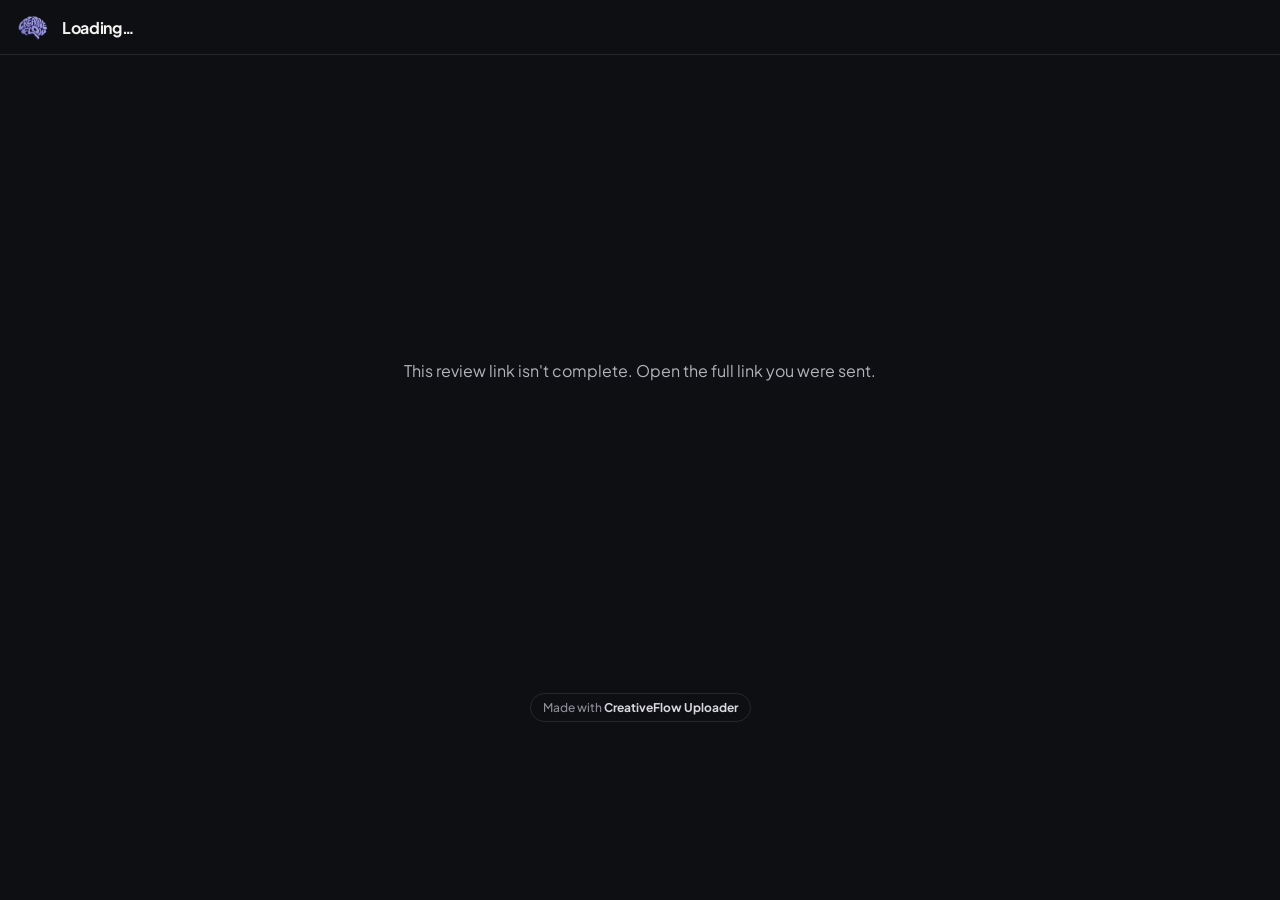
==== review/index.html @ 867dff41 "CreativeFlow Uploader: landing page, editor app and client review page Co-Authored-By: Claude Opus 5" ====
<!DOCTYPE html>
<html lang="en">
<head>
<meta charset="UTF-8">
<meta name="viewport" content="width=device-width, initial-scale=1.0">
<title>Review | CreativeFlow Uploader</title>
<meta name="robots" content="noindex, nofollow">
<meta name="referrer" content="no-referrer">
<meta name="theme-color" content="#0e0f13">
<link rel="icon" type="image/png" href="/favicon.png">
<link rel="preconnect" href="https://fonts.googleapis.com">
<link rel="preconnect" href="https://fonts.gstatic.com" crossorigin>
<link href="https://fonts.googleapis.com/css2?family=Plus+Jakarta+Sans:wght@400;500;600;700;800&display=swap" rel="stylesheet">
<style>
  :root{
    --ink: #0e0f13; --ink-2: #17181f; --ink-3: #1f2029;
    --text: #f3f2ee; --text-dim: #b4b3bb; --muted: #8e8d96;
    --line: rgba(255,255,255,0.10); --line-strong: rgba(255,255,255,0.18);
    --accent: #5c2fe0; --accent-hover: #4c22c9; --accent-ink: #c9c0ff; --mark: #8b6cff;
    --good: #57d9a3; --warn: #f2c94c;
    --font: "Plus Jakarta Sans", "Segoe UI", Helvetica, Arial, sans-serif;
  }
  *{ box-sizing: border-box; }
  html, body{ margin: 0; background: var(--ink); color: var(--text); font-family: var(--font); -webkit-font-smoothing: antialiased; overflow-x: clip; }
  [hidden]{ display: none !important; }
  a{ color: var(--accent-ink); }
  button{ font-family: inherit; }
  header.top{ position: sticky; top: 0; z-index: 20; background: var(--ink); border-bottom: 1px solid var(--line); }
  .bar{ max-width: 1280px; margin: 0 auto; padding: 12px max(18px, env(safe-area-inset-left)); display: flex; align-items: center; gap: 14px; }
  .brand{ display: flex; align-items: center; gap: 10px; text-decoration: none; color: #fff; font-weight: 700; letter-spacing: -0.03em; }
  .brand img{ width: 30px; height: 30px; }
  .crumb{ min-width: 0; flex: 1; display: flex; align-items: center; gap: 10px; }
  .crumb h1{ margin: 0; font-size: 16px; font-weight: 700; letter-spacing: -0.02em; white-space: nowrap; overflow: hidden; text-overflow: ellipsis; }
  .status{ flex: none; font-size: 12px; font-weight: 700; padding: 4px 9px; border-radius: 999px; background: rgba(255,255,255,0.08); color: var(--text-dim); }
  .status.approved{ background: rgba(87,217,163,0.16); color: var(--good); }
  .status.changes{ background: rgba(242,201,76,0.16); color: var(--warn); }
  .who{ font-size: 13px; color: var(--text-dim); white-space: nowrap; }
  .who button{ background: none; border: 0; color: var(--accent-ink); cursor: pointer; font-size: 13px; padding: 0; }
  main{ max-width: 1280px; margin: 0 auto; padding: 20px max(18px, env(safe-area-inset-left)) 40px; display: grid; grid-template-columns: minmax(0, 1fr) 380px; gap: 20px; align-items: start; }
  .versions{ display: flex; flex-wrap: wrap; gap: 6px; margin-bottom: 12px; }
  .versions button{ padding: 7px 12px; border-radius: 8px; border: 1px solid var(--line-strong); background: transparent; color: var(--text-dim); font-weight: 600; font-size: 13px; cursor: pointer; }
  .versions button[aria-pressed="true"]{ background: var(--accent); border-color: var(--accent); color: #fff; }
  .player{ position: relative; background: #000; border-radius: 12px; overflow: hidden; border: 1px solid var(--line-strong); aspect-ratio: 16 / 9; }
  .player video{ width: 100%; height: 100%; display: block; background: #000; }
  .marks{ position: relative; height: 22px; margin: 10px 2px 0; }
  .marks .track{ position: absolute; left: 0; right: 0; top: 10px; height: 2px; background: var(--line-strong); border-radius: 2px; }
  .marks button{ position: absolute; top: 3px; width: 16px; height: 16px; margin-left: -8px; border-radius: 50%; border: 2px solid var(--ink); background: var(--mark); cursor: pointer; padding: 0; }
  .marks button.done{ background: #4a4b55; }
  .marks button:hover, .marks button:focus-visible{ transform: scale(1.25); outline: none; }
  .compose{ margin-top: 14px; background: var(--ink-2); border: 1px solid var(--line); border-radius: 12px; padding: 12px; }
  .compose-head{ display: flex; align-items: center; gap: 8px; font-size: 13px; color: var(--text-dim); margin-bottom: 8px; }
  .tc{ font-variant-numeric: tabular-nums; font-weight: 700; color: var(--accent-ink); background: rgba(92,47,224,0.22); padding: 2px 8px; border-radius: 6px; border: 0; font-size: 12.5px; cursor: pointer; }
  textarea{ width: 100%; min-height: 76px; resize: vertical; font: inherit; font-size: 15px; color: var(--text); background: var(--ink); border: 1px solid var(--line-strong); border-radius: 8px; padding: 10px 12px; }
  textarea:focus, input:focus{ outline: none; border-color: var(--accent-ink); box-shadow: 0 0 0 3px rgba(92,47,224,0.35); }
  .row{ display: flex; flex-wrap: wrap; gap: 8px; align-items: center; margin-top: 8px; }
  .btn{ font-weight: 600; font-size: 14px; padding: 10px 16px; border-radius: 8px; border: 1px solid transparent; cursor: pointer; background: var(--accent); color: #fff; }
  .btn:hover{ background: var(--accent-hover); }
  .btn[disabled]{ opacity: 0.6; cursor: default; }
  .btn.ghost{ background: transparent; border-color: rgba(255,255,255,0.28); color: #fff; }
  .btn.ghost:hover{ background: rgba(255,255,255,0.06); }
  .btn.good{ background: #1f7a50; } .btn.good:hover{ background: #186641; }
  .hint{ font-size: 12.5px; color: var(--muted); }
  aside{ position: sticky; top: 76px; max-height: calc(100vh - 96px); display: flex; flex-direction: column; background: var(--ink-2); border: 1px solid var(--line); border-radius: 12px; overflow: hidden; }
  aside h2{ margin: 0; padding: 14px 16px; font-size: 15px; font-weight: 700; border-bottom: 1px solid var(--line); display: flex; justify-content: space-between; }
  aside h2 span{ color: var(--muted); font-weight: 600; font-size: 13px; }
  .list{ overflow-y: auto; flex: 1; }
  .c{ padding: 12px 16px; border-bottom: 1px solid var(--line); }
  .c.active{ background: rgba(92,47,224,0.12); }
  .c-top{ display: flex; align-items: center; gap: 8px; font-size: 13px; }
  .c-name{ font-weight: 700; }
  .c-name.rich::after{ content: 'Editor'; margin-left: 6px; font-size: 10.5px; font-weight: 700; letter-spacing: 0.04em; color: var(--accent-ink); background: rgba(92,47,224,0.22); padding: 1px 6px; border-radius: 5px; }
  .c-done{ margin-left: auto; font-size: 12px; font-weight: 700; color: var(--good); }
  .c-text{ margin-top: 6px; font-size: 14.5px; line-height: 1.5; white-space: pre-wrap; overflow-wrap: anywhere; color: var(--text); }
  .c.done .c-text{ color: var(--text-dim); }
  .empty{ padding: 22px 16px; color: var(--muted); font-size: 14px; }
  .decide{ border-top: 1px solid var(--line); padding: 14px 16px; display: grid; gap: 8px; }
  .decide .row{ margin: 0; }
  .decide .btn{ flex: 1; }
  .decided{ font-size: 13.5px; color: var(--text-dim); }
  .center{ min-height: 70vh; display: grid; place-items: center; text-align: center; padding: 24px; }
  .card{ width: min(420px, 100%); background: var(--ink-2); border: 1px solid var(--line-strong); border-radius: 16px; padding: 26px 22px; text-align: left; }
  .card h2{ margin: 0 0 6px; font-size: 22px; letter-spacing: -0.03em; }
  .card p{ margin: 0 0 16px; color: var(--text-dim); font-size: 15px; line-height: 1.5; }
  .card input{ width: 100%; min-height: 48px; padding: 0 14px; font: inherit; font-size: 16px; color: var(--text); background: var(--ink); border: 1px solid var(--line-strong); border-radius: 8px; margin-bottom: 12px; }
  .card .btn{ width: 100%; }
  .wait{ color: var(--text-dim); }
  .toast{ position: fixed; left: 50%; bottom: 24px; transform: translateX(-50%); background: var(--accent); color: #fff; padding: 10px 16px; border-radius: 8px; font-weight: 600; font-size: 14px; z-index: 50; }
  .made{ display: block; width: max-content; margin: 8px auto 28px; padding: 6px 12px; border-radius: 999px; font-size: 12px; font-weight: 500; color: #8e8d96; text-decoration: none; border: 1px solid var(--line); }
  .made:hover{ color: var(--text); }
  .made strong{ font-weight: 700; color: #d8d7de; }
  @media (max-width: 900px){
    main{ grid-template-columns: 1fr; }
    aside{ position: static; max-height: none; }
    .who{ display: none; }
  }
</style>
</head>
<body>
<header class="top">
  <div class="bar">
    <a class="brand" href="/" aria-label="CreativeFlow Uploader"><img src="/favicon.png" alt="" width="30" height="30"></a>
    <div class="crumb"><h1 id="title">Loading…</h1><span class="status" id="status" hidden></span></div>
    <div class="who" id="who" hidden>Commenting as <strong id="whoName"></strong> · <button type="button" id="whoChange">change</button></div>
  </div>
</header>

<div class="center" id="msgView"><p class="wait" id="msgText">Loading the video…</p></div>

<div class="center" id="nameView" hidden>
  <form class="card" id="nameForm">
    <h2>Welcome to your review</h2>
    <p>Watch the video and click anywhere in it to leave a note at that moment. What's your name?</p>
    <input id="nameInput" maxlength="60" autocomplete="name" placeholder="Your name" aria-label="Your name" required>
    <button class="btn" type="submit">Start reviewing</button>
  </form>
</div>

<main id="app" hidden>
  <section>
    <div class="versions" id="versions" role="group" aria-label="Version"></div>
    <div class="player"><video id="video" controls playsinline preload="metadata"></video></div>
    <div class="marks" id="marks" aria-label="Notes on the timeline"><div class="track"></div></div>
    <form class="compose" id="compose">
      <div class="compose-head">Note at <button type="button" class="tc" id="atBtn" title="Jump to this moment">0:00</button><span class="hint">pauses the video while you type</span></div>
      <textarea id="noteText" maxlength="2000" placeholder="What should change here? (e.g. cut this pause, louder music, swap this shot)" aria-label="Your note"></textarea>
      <div class="row"><button class="btn" type="submit" id="postBtn">Post note</button><span class="hint" id="postMsg" role="status" aria-live="polite"></span></div>
    </form>
  </section>
  <aside>
    <h2>Notes <span id="count"></span></h2>
    <div class="list" id="list"></div>
    <div class="decide" id="decide">
      <div class="decided" id="decided"></div>
      <div class="row">
        <button class="btn good" type="button" id="approveBtn">Approve this version</button>
        <button class="btn ghost" type="button" id="changesBtn">Needs changes</button>
      </div>
    </div>
  </aside>
</main>
<a class="made" href="/" target="_blank" rel="noopener">Made with <strong>CreativeFlow Uploader</strong></a>

<script>
(function () {
  var API = 'https://creativeflow-ai.netlify.app/api/review/';
  var token = (location.hash || '').replace('#', '') || new URLSearchParams(location.search).get('t') || '';
  var $ = function (id) { return document.getElementById(id); };
  var state = { project: null, comments: [], version: 0, name: '' };
  try { state.name = localStorage.getItem('cf.reviewName') || ''; } catch (e) {}
  var video = $('video');
  var fmt = function (t) { t = Math.max(0, Math.floor(t || 0)); var h = Math.floor(t / 3600), m = Math.floor(t % 3600 / 60), s = t % 60; return (h ? h + ':' + String(m).padStart(2, '0') : m) + ':' + String(s).padStart(2, '0'); };
  function toast(t) { var el = document.createElement('div'); el.className = 'toast'; el.textContent = t; document.body.appendChild(el); setTimeout(function () { el.remove(); }, 2600); }
  function show(view) { ['msgView', 'nameView', 'app'].forEach(function (v) { $(v).hidden = v !== view; }); }
  function message(text) { $('msgText').textContent = text; show('msgView'); }

  function api(body) {
    return fetch(API + token, body ? { method: 'POST', headers: { 'Content-Type': 'application/json' }, body: JSON.stringify(body) } : { cache: 'no-store' })
      .then(function (r) { return r.json().catch(function () { return {}; }).then(function (d) { return { ok: r.ok, status: r.status, d: d }; }); });
  }

  function load(first) {
    return api().then(function (r) {
      if (!r.ok) { if (first) message(r.status === 404 ? "This review link isn't valid anymore. Ask for a new one." : "Couldn't load the review. Check your connection and reload."); return; }
      var p = r.d.project;
      var newVersion = !state.project || p.versions.length !== state.project.versions.length;
      state.project = p; state.comments = r.d.comments;
      document.title = p.title + ' | Review';
      $('title').textContent = p.title;
      var st = $('status'); st.hidden = false;
      st.className = 'status ' + p.status;
      st.textContent = { waiting: 'Waiting for video', in_review: 'In review', changes: 'Changes requested', approved: 'Approved' }[p.status] || p.status;
      if (!p.versions.length) { message('The first cut isn\'t up yet. You\'ll be able to watch and comment here as soon as it is.'); return; }
      if (!state.name) { show('nameView'); $('nameInput').focus(); return; }
      show('app');
      $('who').hidden = false; $('whoName').textContent = state.name;
      if (newVersion || !state.version) pickVersion(p.versions[p.versions.length - 1].n, first);
      else render();
    }).catch(function () { if (first) message("Couldn't reach the server. Check your connection and reload."); });
  }

  function pickVersion(n, keepTime) {
    var v = state.project.versions.find(function (x) { return x.n === n; });
    if (!v) return;
    var changed = state.version !== n;
    state.version = n;
    if (changed) { video.src = v.url; video.load(); }
    var box = $('versions'); box.innerHTML = '';
    state.project.versions.forEach(function (x) {
      var b = document.createElement('button'); b.type = 'button'; b.textContent = 'V' + x.n + (x.n === state.project.versions.length ? ' (latest)' : '');
      b.setAttribute('aria-pressed', String(x.n === n));
      b.addEventListener('click', function () { pickVersion(x.n); });
      box.appendChild(b);
    });
    render();
  }

  function render() {
    var mine = state.comments.filter(function (c) { return c.version === state.version; });
    var open = mine.filter(function (c) { return !c.done; }).length;
    $('count').textContent = mine.length ? mine.length + ' · ' + open + ' open' : '';
    var list = $('list'); list.innerHTML = '';
    if (!mine.length) list.innerHTML = '<div class="empty">No notes on this version yet. Pause anywhere and write one below the video.</div>';
    mine.forEach(function (c) {
      var el = document.createElement('div'); el.className = 'c' + (c.done ? ' done' : ''); el.dataset.t = c.t;
      var top = document.createElement('div'); top.className = 'c-top';
      var tc = document.createElement('button'); tc.type = 'button'; tc.className = 'tc'; tc.textContent = fmt(c.t);
      tc.addEventListener('click', function () { seek(c.t); });
      var nm = document.createElement('span'); nm.className = 'c-name' + (c.by !== 'client' ? ' rich' : ''); nm.textContent = c.name;
      top.append(tc, nm);
      if (c.done) { var d = document.createElement('span'); d.className = 'c-done'; d.textContent = '✓ Done'; top.appendChild(d); }
      var tx = document.createElement('div'); tx.className = 'c-text'; tx.textContent = c.text;
      el.append(top, tx); list.appendChild(el);
    });
    drawMarks();
    var latest = state.project.versions.length;
    var last = (state.project.decisions || []).filter(function (d) { return d.version === state.version; }).slice(-1)[0];
    $('decided').textContent = last ? (last.decision === 'approved' ? '✓ Approved by ' : 'Changes requested by ') + last.name + ' on ' + new Date(last.at).toLocaleDateString(undefined, { day: 'numeric', month: 'short' }) + (last.note ? ': "' + last.note + '"' : '')
      : state.version === latest ? 'Happy with this version? Let ' + (state.project.editor || 'your editor') + ' know.' : 'This is an older version. The latest is V' + latest + '.';
  }

  function drawMarks() {
    var box = $('marks'); box.querySelectorAll('button').forEach(function (b) { b.remove(); });
    var dur = video.duration;
    if (!isFinite(dur) || dur <= 0) return;
    state.comments.filter(function (c) { return c.version === state.version; }).forEach(function (c) {
      var b = document.createElement('button'); b.type = 'button'; b.className = c.done ? 'done' : '';
      b.style.left = Math.min(100, (c.t / dur) * 100) + '%';
      b.title = fmt(c.t) + ' · ' + c.name + ': ' + c.text.slice(0, 80);
      b.setAttribute('aria-label', 'Note at ' + fmt(c.t) + ' from ' + c.name);
      b.addEventListener('click', function () { seek(c.t); });
      box.appendChild(b);
    });
  }

  function seek(t) { video.currentTime = t; video.pause(); highlight(); }
  function highlight() {
    var now = video.currentTime;
    document.querySelectorAll('.c').forEach(function (el) { el.classList.toggle('active', Math.abs(Number(el.dataset.t) - now) < 1.5); });
  }

  video.addEventListener('loadedmetadata', drawMarks);
  video.addEventListener('timeupdate', function () { $('atBtn').textContent = fmt(video.currentTime); highlight(); });
  $('atBtn').addEventListener('click', function () { video.pause(); });
  $('noteText').addEventListener('focus', function () { video.pause(); });

  $('compose').addEventListener('submit', function (e) {
    e.preventDefault();
    var text = $('noteText').value.trim();
    if (!text) { $('noteText').focus(); return; }
    var btn = $('postBtn'); btn.disabled = true; $('postMsg').textContent = 'Posting…';
    api({ action: 'comment', name: state.name, version: state.version, t: video.currentTime, text: text }).then(function (r) {
      btn.disabled = false;
      if (!r.ok) { $('postMsg').textContent = r.d.error && r.d.error.code === 'daily_limit' ? 'That\'s a lot of notes for one day. Try again tomorrow.' : 'Couldn\'t post that. Try again.'; return; }
      $('noteText').value = ''; $('postMsg').textContent = '';
      state.comments.push(r.d.comment); state.comments.sort(function (a, b) { return (a.version - b.version) || (a.t - b.t); });
      render(); toast('Note added at ' + fmt(r.d.comment.t));
    }).catch(function () { btn.disabled = false; $('postMsg').textContent = 'Couldn\'t reach the server. Try again.'; });
  });

  function decide(decision) {
    var note = '';
    if (decision === 'changes') { note = prompt('Anything to add? (optional; your notes on the video are already sent)', '') ; if (note === null) return; }
    else if (!confirm('Approve V' + state.version + '? This tells ' + (state.project.editor || 'your editor') + ' the video is ready.')) return;
    api({ action: 'decide', name: state.name, version: state.version, decision: decision, note: note }).then(function (r) {
      if (!r.ok) { toast('Couldn\'t send that. Try again.'); return; }
      toast(decision === 'approved' ? 'Approved. Thank you!' : 'Sent. Changes are on the way.');
      load(false);
    }).catch(function () { toast('Couldn\'t reach the server. Try again.'); });
  }
  $('approveBtn').addEventListener('click', function () { decide('approved'); });
  $('changesBtn').addEventListener('click', function () { decide('changes'); });

  $('nameForm').addEventListener('submit', function (e) {
    e.preventDefault();
    var n = $('nameInput').value.trim();
    if (!n) return;
    state.name = n; try { localStorage.setItem('cf.reviewName', n); } catch (err) {}
    load(true);
  });
  $('whoChange').addEventListener('click', function () { $('nameInput').value = state.name; show('nameView'); $('nameInput').focus(); });

  if (!/^[0-9a-f]{32}$/.test(token)) { message("This review link isn't complete. Open the full link you were sent."); return; }
  load(true);
  // New notes and versions from the editor appear without reloading.
  setInterval(function () { if (!document.hidden && state.project) load(false); }, 20000);
})();
</script>
</body>
</html>
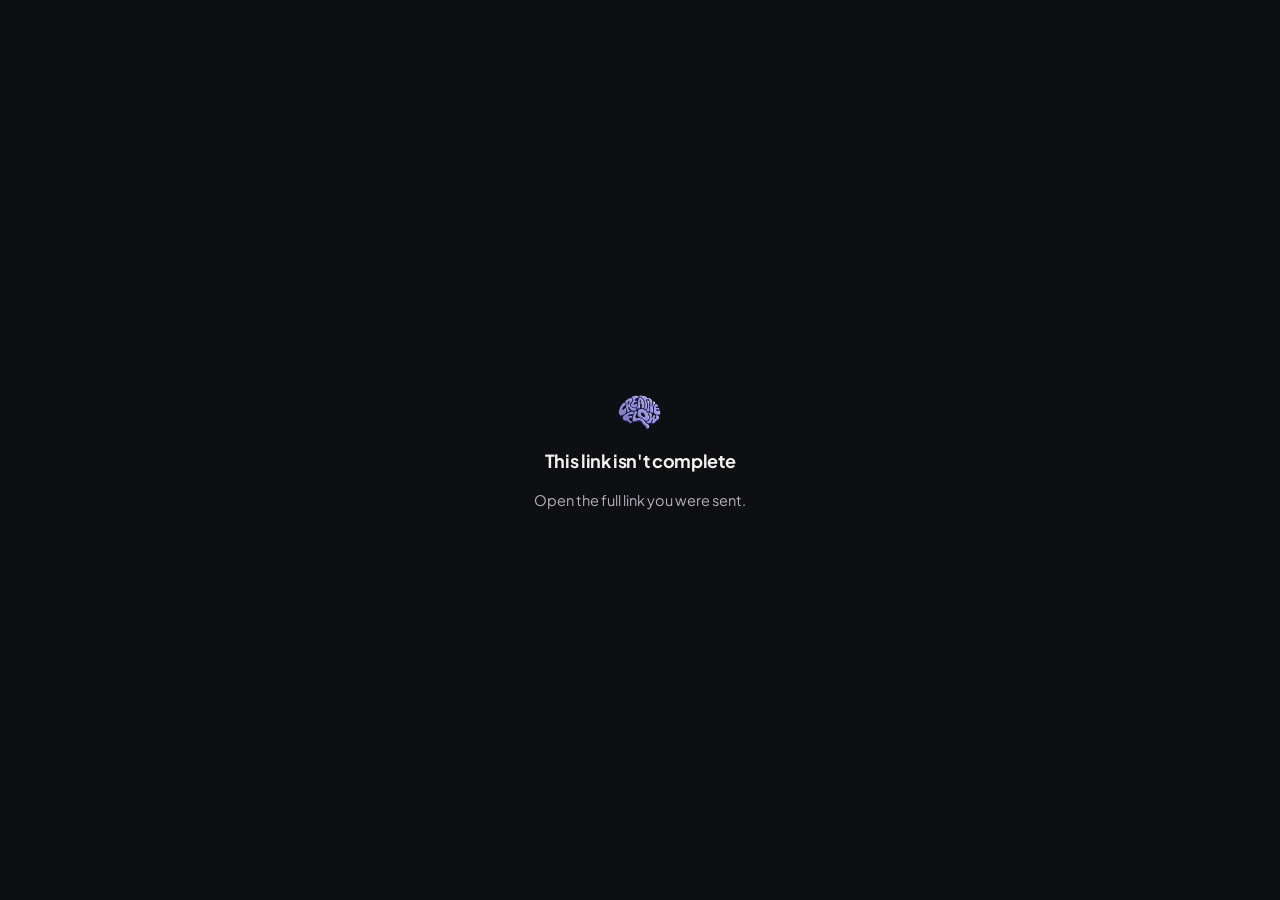
==== commit d321e628: "Redesign: Frame.io-style review app, agency-style landing page - Library with video thumbnails, side" ====
--- a/review/index.html
+++ b/review/index.html
@@ -2,287 +2,261 @@
 <html lang="en">
 <head>
 <meta charset="UTF-8">
-<meta name="viewport" content="width=device-width, initial-scale=1.0">
+<meta name="viewport" content="width=device-width, initial-scale=1.0, viewport-fit=cover">
 <title>Review | CreativeFlow Uploader</title>
 <meta name="robots" content="noindex, nofollow">
 <meta name="referrer" content="no-referrer">
 <meta name="theme-color" content="#0e0f13">
-<link rel="icon" type="image/png" href="/favicon.png">
+<link rel="icon" type="image/png" sizes="32x32" href="/favicon-32.png">
+<link rel="apple-touch-icon" href="/apple-touch-icon.png">
 <link rel="preconnect" href="https://fonts.googleapis.com">
 <link rel="preconnect" href="https://fonts.gstatic.com" crossorigin>
 <link href="https://fonts.googleapis.com/css2?family=Plus+Jakarta+Sans:wght@400;500;600;700;800&display=swap" rel="stylesheet">
+<link rel="stylesheet" href="/assets/app.css">
 <style>
-  :root{
-    --ink: #0e0f13; --ink-2: #17181f; --ink-3: #1f2029;
-    --text: #f3f2ee; --text-dim: #b4b3bb; --muted: #8e8d96;
-    --line: rgba(255,255,255,0.10); --line-strong: rgba(255,255,255,0.18);
-    --accent: #5c2fe0; --accent-hover: #4c22c9; --accent-ink: #c9c0ff; --mark: #8b6cff;
-    --good: #57d9a3; --warn: #f2c94c;
-    --font: "Plus Jakarta Sans", "Segoe UI", Helvetica, Arial, sans-serif;
-  }
-  *{ box-sizing: border-box; }
-  html, body{ margin: 0; background: var(--ink); color: var(--text); font-family: var(--font); -webkit-font-smoothing: antialiased; overflow-x: clip; }
-  [hidden]{ display: none !important; }
-  a{ color: var(--accent-ink); }
-  button{ font-family: inherit; }
-  header.top{ position: sticky; top: 0; z-index: 20; background: var(--ink); border-bottom: 1px solid var(--line); }
-  .bar{ max-width: 1280px; margin: 0 auto; padding: 12px max(18px, env(safe-area-inset-left)); display: flex; align-items: center; gap: 14px; }
-  .brand{ display: flex; align-items: center; gap: 10px; text-decoration: none; color: #fff; font-weight: 700; letter-spacing: -0.03em; }
-  .brand img{ width: 30px; height: 30px; }
-  .crumb{ min-width: 0; flex: 1; display: flex; align-items: center; gap: 10px; }
-  .crumb h1{ margin: 0; font-size: 16px; font-weight: 700; letter-spacing: -0.02em; white-space: nowrap; overflow: hidden; text-overflow: ellipsis; }
-  .status{ flex: none; font-size: 12px; font-weight: 700; padding: 4px 9px; border-radius: 999px; background: rgba(255,255,255,0.08); color: var(--text-dim); }
-  .status.approved{ background: rgba(87,217,163,0.16); color: var(--good); }
-  .status.changes{ background: rgba(242,201,76,0.16); color: var(--warn); }
-  .who{ font-size: 13px; color: var(--text-dim); white-space: nowrap; }
-  .who button{ background: none; border: 0; color: var(--accent-ink); cursor: pointer; font-size: 13px; padding: 0; }
-  main{ max-width: 1280px; margin: 0 auto; padding: 20px max(18px, env(safe-area-inset-left)) 40px; display: grid; grid-template-columns: minmax(0, 1fr) 380px; gap: 20px; align-items: start; }
-  .versions{ display: flex; flex-wrap: wrap; gap: 6px; margin-bottom: 12px; }
-  .versions button{ padding: 7px 12px; border-radius: 8px; border: 1px solid var(--line-strong); background: transparent; color: var(--text-dim); font-weight: 600; font-size: 13px; cursor: pointer; }
-  .versions button[aria-pressed="true"]{ background: var(--accent); border-color: var(--accent); color: #fff; }
-  .player{ position: relative; background: #000; border-radius: 12px; overflow: hidden; border: 1px solid var(--line-strong); aspect-ratio: 16 / 9; }
-  .player video{ width: 100%; height: 100%; display: block; background: #000; }
-  .marks{ position: relative; height: 22px; margin: 10px 2px 0; }
-  .marks .track{ position: absolute; left: 0; right: 0; top: 10px; height: 2px; background: var(--line-strong); border-radius: 2px; }
-  .marks button{ position: absolute; top: 3px; width: 16px; height: 16px; margin-left: -8px; border-radius: 50%; border: 2px solid var(--ink); background: var(--mark); cursor: pointer; padding: 0; }
-  .marks button.done{ background: #4a4b55; }
-  .marks button:hover, .marks button:focus-visible{ transform: scale(1.25); outline: none; }
-  .compose{ margin-top: 14px; background: var(--ink-2); border: 1px solid var(--line); border-radius: 12px; padding: 12px; }
-  .compose-head{ display: flex; align-items: center; gap: 8px; font-size: 13px; color: var(--text-dim); margin-bottom: 8px; }
-  .tc{ font-variant-numeric: tabular-nums; font-weight: 700; color: var(--accent-ink); background: rgba(92,47,224,0.22); padding: 2px 8px; border-radius: 6px; border: 0; font-size: 12.5px; cursor: pointer; }
-  textarea{ width: 100%; min-height: 76px; resize: vertical; font: inherit; font-size: 15px; color: var(--text); background: var(--ink); border: 1px solid var(--line-strong); border-radius: 8px; padding: 10px 12px; }
-  textarea:focus, input:focus{ outline: none; border-color: var(--accent-ink); box-shadow: 0 0 0 3px rgba(92,47,224,0.35); }
-  .row{ display: flex; flex-wrap: wrap; gap: 8px; align-items: center; margin-top: 8px; }
-  .btn{ font-weight: 600; font-size: 14px; padding: 10px 16px; border-radius: 8px; border: 1px solid transparent; cursor: pointer; background: var(--accent); color: #fff; }
-  .btn:hover{ background: var(--accent-hover); }
-  .btn[disabled]{ opacity: 0.6; cursor: default; }
-  .btn.ghost{ background: transparent; border-color: rgba(255,255,255,0.28); color: #fff; }
-  .btn.ghost:hover{ background: rgba(255,255,255,0.06); }
-  .btn.good{ background: #1f7a50; } .btn.good:hover{ background: #186641; }
-  .hint{ font-size: 12.5px; color: var(--muted); }
-  aside{ position: sticky; top: 76px; max-height: calc(100vh - 96px); display: flex; flex-direction: column; background: var(--ink-2); border: 1px solid var(--line); border-radius: 12px; overflow: hidden; }
-  aside h2{ margin: 0; padding: 14px 16px; font-size: 15px; font-weight: 700; border-bottom: 1px solid var(--line); display: flex; justify-content: space-between; }
-  aside h2 span{ color: var(--muted); font-weight: 600; font-size: 13px; }
-  .list{ overflow-y: auto; flex: 1; }
-  .c{ padding: 12px 16px; border-bottom: 1px solid var(--line); }
-  .c.active{ background: rgba(92,47,224,0.12); }
-  .c-top{ display: flex; align-items: center; gap: 8px; font-size: 13px; }
-  .c-name{ font-weight: 700; }
-  .c-name.rich::after{ content: 'Editor'; margin-left: 6px; font-size: 10.5px; font-weight: 700; letter-spacing: 0.04em; color: var(--accent-ink); background: rgba(92,47,224,0.22); padding: 1px 6px; border-radius: 5px; }
-  .c-done{ margin-left: auto; font-size: 12px; font-weight: 700; color: var(--good); }
-  .c-text{ margin-top: 6px; font-size: 14.5px; line-height: 1.5; white-space: pre-wrap; overflow-wrap: anywhere; color: var(--text); }
-  .c.done .c-text{ color: var(--text-dim); }
-  .empty{ padding: 22px 16px; color: var(--muted); font-size: 14px; }
-  .decide{ border-top: 1px solid var(--line); padding: 14px 16px; display: grid; gap: 8px; }
-  .decide .row{ margin: 0; }
-  .decide .btn{ flex: 1; }
-  .decided{ font-size: 13.5px; color: var(--text-dim); }
-  .center{ min-height: 70vh; display: grid; place-items: center; text-align: center; padding: 24px; }
-  .card{ width: min(420px, 100%); background: var(--ink-2); border: 1px solid var(--line-strong); border-radius: 16px; padding: 26px 22px; text-align: left; }
-  .card h2{ margin: 0 0 6px; font-size: 22px; letter-spacing: -0.03em; }
-  .card p{ margin: 0 0 16px; color: var(--text-dim); font-size: 15px; line-height: 1.5; }
-  .card input{ width: 100%; min-height: 48px; padding: 0 14px; font: inherit; font-size: 16px; color: var(--text); background: var(--ink); border: 1px solid var(--line-strong); border-radius: 8px; margin-bottom: 12px; }
-  .card .btn{ width: 100%; }
-  .wait{ color: var(--text-dim); }
-  .toast{ position: fixed; left: 50%; bottom: 24px; transform: translateX(-50%); background: var(--accent); color: #fff; padding: 10px 16px; border-radius: 8px; font-weight: 600; font-size: 14px; z-index: 50; }
-  .made{ display: block; width: max-content; margin: 8px auto 28px; padding: 6px 12px; border-radius: 999px; font-size: 12px; font-weight: 500; color: #8e8d96; text-decoration: none; border: 1px solid var(--line); }
-  .made:hover{ color: var(--text); }
-  .made strong{ font-weight: 700; color: #d8d7de; }
-  @media (max-width: 900px){
-    main{ grid-template-columns: 1fr; }
-    aside{ position: static; max-height: none; }
-    .who{ display: none; }
+  .brand{ flex: none; display: grid; place-items: center; width: 34px; height: 34px; }
+  .brand img{ width: 28px; height: 28px; }
+  .msg{ min-height: 100vh; min-height: 100dvh; display: grid; place-items: center; padding: 24px; text-align: center; }
+  .msg .card{ max-width: 420px; display: grid; gap: 14px; justify-items: center; color: var(--text-dim); line-height: 1.55; }
+  .msg .card img{ width: 44px; height: 44px; }
+  .msg .card strong{ color: var(--text); font-size: 18px; letter-spacing: -0.02em; }
+  .made{ display: block; text-align: center; padding: 10px; font-size: 11.5px; color: var(--muted); text-decoration: none; border-top: 1px solid var(--line); }
+  .made b{ color: var(--text-dim); }
+  .made:hover b{ color: var(--text); }
+  .decide{ display: flex; gap: 8px; }
+  @media (max-width: 600px){
+    .decide{ order: 10; width: 100%; }
+    .decide .btn{ flex: 1; }
   }
 </style>
 </head>
 <body>
-<header class="top">
-  <div class="bar">
-    <a class="brand" href="/" aria-label="CreativeFlow Uploader"><img src="/favicon.png" alt="" width="30" height="30"></a>
-    <div class="crumb"><h1 id="title">Loading…</h1><span class="status" id="status" hidden></span></div>
-    <div class="who" id="who" hidden>Commenting as <strong id="whoName"></strong> · <button type="button" id="whoChange">change</button></div>
+
+<div class="msg" id="msgView"><div class="card"><img src="/favicon.png" alt="" width="44" height="44"><strong id="msgTitle">Loading the review…</strong><span id="msgText"></span></div></div>
+
+<div class="rv" id="app" hidden>
+  <header class="rv-top">
+    <a class="brand" href="/" target="_blank" rel="noopener" aria-label="CreativeFlow Uploader"><img src="/favicon.png" alt="" width="28" height="28"></a>
+    <div class="t"><h1 id="title"></h1><div class="sub" id="sub"></div></div>
+    <select id="version" aria-label="Version"></select>
+    <span class="pill" id="status"></span>
+    <span class="grow"></span>
+    <div class="decide" id="decide">
+      <button class="btn ghost" type="button" id="changesBtn">Needs changes</button>
+      <button class="btn good" type="button" id="approveBtn"></button>
+    </div>
+  </header>
+  <div class="rv-body">
+    <div class="rv-stage">
+      <div class="rv-banner" id="banner" hidden></div>
+      <div id="player" class="cfp"></div>
+    </div>
+    <aside class="rv-side">
+      <div class="side-head"><h2>Comments</h2><span class="count" id="count">0</span><span class="grow"></span><label><input type="checkbox" id="hideDone">Hide done</label></div>
+      <div class="cm-list" id="list"></div>
+      <div class="composer">
+        <div class="box">
+          <textarea id="noteText" rows="2" maxlength="2000" placeholder="Leave a comment at this moment…" aria-label="Your comment"></textarea>
+          <div class="foot"><button type="button" class="tc at" id="at" title="Your comment is pinned to this moment"><span id="atIco"></span><span id="atTime">0:00</span></button><span class="grow"></span><button class="btn" type="button" id="post">Send</button></div>
+        </div>
+        <div class="as" id="asLine"></div>
+      </div>
+      <a class="made" href="/" target="_blank" rel="noopener">Made with <b>CreativeFlow Uploader</b></a>
+    </aside>
   </div>
-</header>
-
-<div class="center" id="msgView"><p class="wait" id="msgText">Loading the video…</p></div>
-
-<div class="center" id="nameView" hidden>
-  <form class="card" id="nameForm">
-    <h2>Welcome to your review</h2>
-    <p>Watch the video and click anywhere in it to leave a note at that moment. What's your name?</p>
+</div>
+
+<dialog id="nameDlg">
+  <form id="nameForm">
+    <h2>What's your name?</h2>
+    <p id="nameWhy">So <span class="ed">your editor</span> knows who left each comment.</p>
     <input id="nameInput" maxlength="60" autocomplete="name" placeholder="Your name" aria-label="Your name" required>
-    <button class="btn" type="submit">Start reviewing</button>
+    <div class="row"><button class="btn ghost" type="button" id="nameCancel">Cancel</button><button class="btn" type="submit">Continue</button></div>
   </form>
-</div>
-
-<main id="app" hidden>
-  <section>
-    <div class="versions" id="versions" role="group" aria-label="Version"></div>
-    <div class="player"><video id="video" controls playsinline preload="metadata"></video></div>
-    <div class="marks" id="marks" aria-label="Notes on the timeline"><div class="track"></div></div>
-    <form class="compose" id="compose">
-      <div class="compose-head">Note at <button type="button" class="tc" id="atBtn" title="Jump to this moment">0:00</button><span class="hint">pauses the video while you type</span></div>
-      <textarea id="noteText" maxlength="2000" placeholder="What should change here? (e.g. cut this pause, louder music, swap this shot)" aria-label="Your note"></textarea>
-      <div class="row"><button class="btn" type="submit" id="postBtn">Post note</button><span class="hint" id="postMsg" role="status" aria-live="polite"></span></div>
-    </form>
-  </section>
-  <aside>
-    <h2>Notes <span id="count"></span></h2>
-    <div class="list" id="list"></div>
-    <div class="decide" id="decide">
-      <div class="decided" id="decided"></div>
-      <div class="row">
-        <button class="btn good" type="button" id="approveBtn">Approve this version</button>
-        <button class="btn ghost" type="button" id="changesBtn">Needs changes</button>
-      </div>
-    </div>
-  </aside>
-</main>
-<a class="made" href="/" target="_blank" rel="noopener">Made with <strong>CreativeFlow Uploader</strong></a>
-
+</dialog>
+
+<dialog id="decideDlg">
+  <form id="decideForm">
+    <h2 id="decideTitle"></h2>
+    <p id="decideText"></p>
+    <textarea id="decideNote" rows="3" maxlength="1000" placeholder="Add a note (optional)" aria-label="Note"></textarea>
+    <div class="row"><button class="btn ghost" type="button" id="decideCancel">Cancel</button><button class="btn" type="submit" id="decideGo"></button></div>
+  </form>
+</dialog>
+
+<script src="/assets/player.js"></script>
 <script>
 (function () {
+  'use strict';
   var API = 'https://creativeflow-ai.netlify.app/api/review/';
   var token = (location.hash || '').replace('#', '') || new URLSearchParams(location.search).get('t') || '';
   var $ = function (id) { return document.getElementById(id); };
-  var state = { project: null, comments: [], version: 0, name: '' };
-  try { state.name = localStorage.getItem('cf.reviewName') || ''; } catch (e) {}
-  var video = $('video');
-  var fmt = function (t) { t = Math.max(0, Math.floor(t || 0)); var h = Math.floor(t / 3600), m = Math.floor(t % 3600 / 60), s = t % 60; return (h ? h + ':' + String(m).padStart(2, '0') : m) + ':' + String(s).padStart(2, '0'); };
-  function toast(t) { var el = document.createElement('div'); el.className = 'toast'; el.textContent = t; document.body.appendChild(el); setTimeout(function () { el.remove(); }, 2600); }
-  function show(view) { ['msgView', 'nameView', 'app'].forEach(function (v) { $(v).hidden = v !== view; }); }
-  function message(text) { $('msgText').textContent = text; show('msgView'); }
-
+  var I = CF.icons, el = CF.el, toast = CF.toast, fmt = CF.fmt;
+  var st = { project: null, comments: [], version: 0, name: '', activeId: null };
+  try { st.name = localStorage.getItem('cf.reviewName') || ''; } catch (e) {}
+  var player = null;
+  $('atIco').innerHTML = I.clock;
+  $('approveBtn').innerHTML = I.check + '<span>Approve</span>';
+
+  function editor() { return (st.project && st.project.editor) || 'your editor'; }
+  function message(title, text) { $('msgTitle').textContent = title; $('msgText').textContent = text || ''; $('msgView').hidden = false; $('app').hidden = true; }
   function api(body) {
     return fetch(API + token, body ? { method: 'POST', headers: { 'Content-Type': 'application/json' }, body: JSON.stringify(body) } : { cache: 'no-store' })
       .then(function (r) { return r.json().catch(function () { return {}; }).then(function (d) { return { ok: r.ok, status: r.status, d: d }; }); });
   }
 
+  // Asks for the viewer's name the first time they comment or decide, then carries on.
+  var afterName = null;
+  function needName(then) {
+    if (st.name) { then(); return; }
+    afterName = then;
+    document.querySelectorAll('#nameWhy .ed').forEach(function (s) { s.textContent = editor(); });
+    $('nameInput').value = ''; $('nameDlg').showModal(); setTimeout(function () { $('nameInput').focus(); }, 30);
+  }
+  $('nameForm').addEventListener('submit', function (e) {
+    e.preventDefault();
+    var n = $('nameInput').value.trim(); if (!n) return;
+    st.name = n; try { localStorage.setItem('cf.reviewName', n); } catch (err) {}
+    $('nameDlg').close(); renderAs();
+    var f = afterName; afterName = null; if (f) f();
+  });
+  $('nameCancel').addEventListener('click', function () { afterName = null; $('nameDlg').close(); });
+  function renderAs() {
+    var box = $('asLine'); box.textContent = '';
+    if (!st.name) { box.textContent = 'Pause anywhere and type. Your comment is pinned to that moment.'; return; }
+    var b = el('button', '', 'change'); b.type = 'button';
+    b.addEventListener('click', function () { st.name = ''; needName(function () {}); });
+    box.append('Commenting as ' + st.name + ' · ', b);
+  }
+
   function load(first) {
     return api().then(function (r) {
-      if (!r.ok) { if (first) message(r.status === 404 ? "This review link isn't valid anymore. Ask for a new one." : "Couldn't load the review. Check your connection and reload."); return; }
+      if (!r.ok) { if (first) message(r.status === 404 ? 'This link isn\'t valid any more' : 'Couldn\'t load the review', r.status === 404 ? 'Ask your editor to send you a new one.' : 'Check your connection and reload the page.'); return; }
       var p = r.d.project;
-      var newVersion = !state.project || p.versions.length !== state.project.versions.length;
-      state.project = p; state.comments = r.d.comments;
+      var newVersion = !st.project || p.versions.length !== st.project.versions.length;
+      st.project = p; st.comments = r.d.comments;
       document.title = p.title + ' | Review';
+      if (!p.versions.length) { message(p.title, 'The first cut isn\'t up yet. You\'ll be able to watch and comment here as soon as ' + editor() + ' uploads it.'); return; }
+      if (first || $('app').hidden) { $('msgView').hidden = true; $('app').hidden = false; if (!player) setupPlayer(); }
       $('title').textContent = p.title;
-      var st = $('status'); st.hidden = false;
-      st.className = 'status ' + p.status;
-      st.textContent = { waiting: 'Waiting for video', in_review: 'In review', changes: 'Changes requested', approved: 'Approved' }[p.status] || p.status;
-      if (!p.versions.length) { message('The first cut isn\'t up yet. You\'ll be able to watch and comment here as soon as it is.'); return; }
-      if (!state.name) { show('nameView'); $('nameInput').focus(); return; }
-      show('app');
-      $('who').hidden = false; $('whoName').textContent = state.name;
-      if (newVersion || !state.version) pickVersion(p.versions[p.versions.length - 1].n, first);
-      else render();
-    }).catch(function () { if (first) message("Couldn't reach the server. Check your connection and reload."); });
-  }
-
-  function pickVersion(n, keepTime) {
-    var v = state.project.versions.find(function (x) { return x.n === n; });
+      $('sub').textContent = 'From ' + editor() + (p.client ? ' for ' + p.client : '');
+      var s = $('status'); s.className = 'pill ' + p.status; s.textContent = CF.STATUS[p.status] || p.status;
+      var sel = $('version'); var keep = st.version; sel.innerHTML = '';
+      p.versions.slice().reverse().forEach(function (v) { var o = el('option', '', 'V' + v.n + (v.n === p.versions.length ? ' (latest)' : '')); o.value = v.n; sel.appendChild(o); });
+      sel.hidden = p.versions.length < 2;
+      if (newVersion || !keep) pick(p.versions[p.versions.length - 1].n, true);
+      else pick(keep, false);
+      renderAs();
+    }).catch(function () { if (first) message('Couldn\'t reach the server', 'Check your connection and reload the page.'); });
+  }
+
+  function setupPlayer() {
+    player = CF.player($('player'));
+    player.video.addEventListener('timeupdate', function () { $('atTime').textContent = fmt(player.time()); if (!player.video.paused) { st.activeId = null; highlight(); } });
+  }
+  function pick(n, reload) {
+    var v = st.project.versions.filter(function (x) { return x.n === n; })[0];
     if (!v) return;
-    var changed = state.version !== n;
-    state.version = n;
-    if (changed) { video.src = v.url; video.load(); }
-    var box = $('versions'); box.innerHTML = '';
-    state.project.versions.forEach(function (x) {
-      var b = document.createElement('button'); b.type = 'button'; b.textContent = 'V' + x.n + (x.n === state.project.versions.length ? ' (latest)' : '');
-      b.setAttribute('aria-pressed', String(x.n === n));
-      b.addEventListener('click', function () { pickVersion(x.n); });
-      box.appendChild(b);
-    });
+    if (reload || st.version !== n) player.load(v.url);
+    st.version = n; $('version').value = String(n);
+    var latest = st.project.versions.length;
+    var d = (st.project.decisions || []).filter(function (x) { return x.version === n; }).slice(-1)[0];
+    var bn = $('banner');
+    if (d) { bn.hidden = false; bn.className = 'rv-banner ' + d.decision; bn.textContent = (d.decision === 'approved' ? '✓ Approved by ' : 'Changes requested by ') + d.name + ' · ' + CF.ago(d.at) + (d.note ? ' · "' + d.note + '"' : ''); }
+    else if (n !== latest) { bn.hidden = false; bn.className = 'rv-banner'; bn.textContent = 'You\'re watching an older version. The latest is V' + latest + '.'; }
+    else bn.hidden = true;
+    $('decide').hidden = n !== latest;
     render();
   }
+  $('version').addEventListener('change', function () { pick(Number($('version').value)); });
 
   function render() {
-    var mine = state.comments.filter(function (c) { return c.version === state.version; });
-    var open = mine.filter(function (c) { return !c.done; }).length;
-    $('count').textContent = mine.length ? mine.length + ' · ' + open + ' open' : '';
-    var list = $('list'); list.innerHTML = '';
-    if (!mine.length) list.innerHTML = '<div class="empty">No notes on this version yet. Pause anywhere and write one below the video.</div>';
-    mine.forEach(function (c) {
-      var el = document.createElement('div'); el.className = 'c' + (c.done ? ' done' : ''); el.dataset.t = c.t;
-      var top = document.createElement('div'); top.className = 'c-top';
-      var tc = document.createElement('button'); tc.type = 'button'; tc.className = 'tc'; tc.textContent = fmt(c.t);
-      tc.addEventListener('click', function () { seek(c.t); });
-      var nm = document.createElement('span'); nm.className = 'c-name' + (c.by !== 'client' ? ' rich' : ''); nm.textContent = c.name;
-      top.append(tc, nm);
-      if (c.done) { var d = document.createElement('span'); d.className = 'c-done'; d.textContent = '✓ Done'; top.appendChild(d); }
-      var tx = document.createElement('div'); tx.className = 'c-text'; tx.textContent = c.text;
-      el.append(top, tx); list.appendChild(el);
-    });
-    drawMarks();
-    var latest = state.project.versions.length;
-    var last = (state.project.decisions || []).filter(function (d) { return d.version === state.version; }).slice(-1)[0];
-    $('decided').textContent = last ? (last.decision === 'approved' ? '✓ Approved by ' : 'Changes requested by ') + last.name + ' on ' + new Date(last.at).toLocaleDateString(undefined, { day: 'numeric', month: 'short' }) + (last.note ? ': "' + last.note + '"' : '')
-      : state.version === latest ? 'Happy with this version? Let ' + (state.project.editor || 'your editor') + ' know.' : 'This is an older version. The latest is V' + latest + '.';
-  }
-
-  function drawMarks() {
-    var box = $('marks'); box.querySelectorAll('button').forEach(function (b) { b.remove(); });
-    var dur = video.duration;
-    if (!isFinite(dur) || dur <= 0) return;
-    state.comments.filter(function (c) { return c.version === state.version; }).forEach(function (c) {
-      var b = document.createElement('button'); b.type = 'button'; b.className = c.done ? 'done' : '';
-      b.style.left = Math.min(100, (c.t / dur) * 100) + '%';
-      b.title = fmt(c.t) + ' · ' + c.name + ': ' + c.text.slice(0, 80);
-      b.setAttribute('aria-label', 'Note at ' + fmt(c.t) + ' from ' + c.name);
-      b.addEventListener('click', function () { seek(c.t); });
-      box.appendChild(b);
-    });
-  }
-
-  function seek(t) { video.currentTime = t; video.pause(); highlight(); }
+    var all = st.comments.filter(function (c) { return c.version === st.version; });
+    var list = all.filter(function (c) { return !($('hideDone').checked && c.done); });
+    $('count').textContent = all.length;
+    var box = $('list'); box.innerHTML = '';
+    if (!all.length) box.appendChild(el('div', 'empty', 'No comments yet. Pause the video anywhere and leave one below. It\'s pinned to that exact moment.'));
+    else if (!list.length) box.appendChild(el('div', 'empty', 'Everything here is done.'));
+    list.forEach(function (c) {
+      var ed = c.by !== 'client';
+      var row = el('div', 'cm' + (c.done ? ' done' : '')); row.dataset.t = c.t; row.dataset.id = c.id;
+      row.appendChild(CF.avatar(c.name));
+      var main = el('div', 'main'), head = el('div', 'head');
+      head.appendChild(el('span', 'who', c.name));
+      if (ed) head.appendChild(el('span', 'tag', 'EDITOR'));
+      head.appendChild(el('span', 'when', CF.ago(c.created)));
+      head.appendChild(el('span', 'grow'));
+      if (c.done) { var ck = el('span', 'check on static'); ck.innerHTML = I.check; ck.title = 'Done'; head.appendChild(ck); }
+      var text = el('div', 'text'); var tc = el('button', 'tc', fmt(c.t)); tc.type = 'button';
+      text.append(tc, el('span', 'body', c.text));
+      main.append(head, text); row.appendChild(main);
+      row.addEventListener('click', function () { st.activeId = c.id; player.seek(c.t); highlight(); });
+      box.appendChild(row);
+    });
+    player.setMarks(all, function (m) {
+      st.activeId = m.id; highlight();
+      var r = document.querySelector('.cm[data-id="' + m.id + '"]'); if (r) r.scrollIntoView({ block: 'nearest', behavior: 'smooth' });
+    });
+    $('approveBtn').querySelector('span').textContent = 'Approve V' + st.version;
+    highlight();
+  }
   function highlight() {
-    var now = video.currentTime;
-    document.querySelectorAll('.c').forEach(function (el) { el.classList.toggle('active', Math.abs(Number(el.dataset.t) - now) < 1.5); });
-  }
-
-  video.addEventListener('loadedmetadata', drawMarks);
-  video.addEventListener('timeupdate', function () { $('atBtn').textContent = fmt(video.currentTime); highlight(); });
-  $('atBtn').addEventListener('click', function () { video.pause(); });
-  $('noteText').addEventListener('focus', function () { video.pause(); });
-
-  $('compose').addEventListener('submit', function (e) {
-    e.preventDefault();
+    var now = player ? player.time() : 0;
+    document.querySelectorAll('.cm').forEach(function (n) { n.classList.toggle('active', n.dataset.id === st.activeId || (!st.activeId && Math.abs(Number(n.dataset.t) - now) < 1.5)); });
+  }
+  $('hideDone').addEventListener('change', render);
+
+  function post() {
     var text = $('noteText').value.trim();
     if (!text) { $('noteText').focus(); return; }
-    var btn = $('postBtn'); btn.disabled = true; $('postMsg').textContent = 'Posting…';
-    api({ action: 'comment', name: state.name, version: state.version, t: video.currentTime, text: text }).then(function (r) {
-      btn.disabled = false;
-      if (!r.ok) { $('postMsg').textContent = r.d.error && r.d.error.code === 'daily_limit' ? 'That\'s a lot of notes for one day. Try again tomorrow.' : 'Couldn\'t post that. Try again.'; return; }
-      $('noteText').value = ''; $('postMsg').textContent = '';
-      state.comments.push(r.d.comment); state.comments.sort(function (a, b) { return (a.version - b.version) || (a.t - b.t); });
-      render(); toast('Note added at ' + fmt(r.d.comment.t));
-    }).catch(function () { btn.disabled = false; $('postMsg').textContent = 'Couldn\'t reach the server. Try again.'; });
-  });
-
+    var t = player.time();
+    needName(function () {
+      var btn = $('post'); btn.disabled = true;
+      api({ action: 'comment', name: st.name, version: st.version, t: t, text: text }).then(function (r) {
+        btn.disabled = false;
+        if (!r.ok) { toast(r.d.error && r.d.error.code === 'daily_limit' ? 'That\'s a lot of comments for one day. Try again tomorrow.' : 'Couldn\'t post that. Try again.'); return; }
+        $('noteText').value = '';
+        st.comments.push(r.d.comment); st.comments.sort(function (a, b) { return (a.version - b.version) || (a.t - b.t); });
+        if (st.project.status === 'approved') st.project.status = 'in_review';
+        st.activeId = r.d.comment.id; render(); toast('Comment added at ' + fmt(r.d.comment.t));
+      }).catch(function () { btn.disabled = false; toast('Couldn\'t reach the server. Try again.'); });
+    });
+  }
+  $('post').addEventListener('click', post);
+  $('noteText').addEventListener('keydown', function (e) { if (e.key === 'Enter' && !e.shiftKey) { e.preventDefault(); post(); } });
+  $('noteText').addEventListener('focus', function () { if (player) player.video.pause(); });
+  $('at').addEventListener('click', function () { player.video.pause(); $('noteText').focus(); });
+
+  // approve / needs changes
+  var deciding = null;
   function decide(decision) {
-    var note = '';
-    if (decision === 'changes') { note = prompt('Anything to add? (optional; your notes on the video are already sent)', '') ; if (note === null) return; }
-    else if (!confirm('Approve V' + state.version + '? This tells ' + (state.project.editor || 'your editor') + ' the video is ready.')) return;
-    api({ action: 'decide', name: state.name, version: state.version, decision: decision, note: note }).then(function (r) {
+    needName(function () {
+      deciding = decision;
+      var ok = decision === 'approved';
+      $('decideTitle').textContent = ok ? 'Approve V' + st.version + '?' : 'Ask for changes on V' + st.version + '?';
+      $('decideText').textContent = ok ? 'This tells ' + editor() + ' the video is ready to go.' : 'Your comments on the video are already sent. Add anything else ' + editor() + ' should know.';
+      $('decideGo').textContent = ok ? 'Approve' : 'Send';
+      $('decideGo').className = 'btn' + (ok ? ' good' : '');
+      $('decideNote').value = ''; $('decideDlg').showModal();
+    });
+  }
+  $('decideCancel').addEventListener('click', function () { $('decideDlg').close(); });
+  $('decideForm').addEventListener('submit', function (e) {
+    e.preventDefault();
+    var decision = deciding; $('decideDlg').close();
+    api({ action: 'decide', name: st.name, version: st.version, decision: decision, note: $('decideNote').value.trim() }).then(function (r) {
       if (!r.ok) { toast('Couldn\'t send that. Try again.'); return; }
       toast(decision === 'approved' ? 'Approved. Thank you!' : 'Sent. Changes are on the way.');
       load(false);
     }).catch(function () { toast('Couldn\'t reach the server. Try again.'); });
-  }
+  });
   $('approveBtn').addEventListener('click', function () { decide('approved'); });
   $('changesBtn').addEventListener('click', function () { decide('changes'); });
 
-  $('nameForm').addEventListener('submit', function (e) {
-    e.preventDefault();
-    var n = $('nameInput').value.trim();
-    if (!n) return;
-    state.name = n; try { localStorage.setItem('cf.reviewName', n); } catch (err) {}
-    load(true);
-  });
-  $('whoChange').addEventListener('click', function () { $('nameInput').value = state.name; show('nameView'); $('nameInput').focus(); });
-
-  if (!/^[0-9a-f]{32}$/.test(token)) { message("This review link isn't complete. Open the full link you were sent."); return; }
+  if (!/^[0-9a-f]{32}$/.test(token)) { message('This link isn\'t complete', 'Open the full link you were sent.'); return; }
   load(true);
-  // New notes and versions from the editor appear without reloading.
-  setInterval(function () { if (!document.hidden && state.project) load(false); }, 20000);
+  // New comments and versions from the editor appear without reloading.
+  setInterval(function () { if (!document.hidden && st.project) load(false); }, 20000);
 })();
 </script>
 </body>
--- a/assets/app.css
+++ b/assets/app.css
@@ -0,0 +1,188 @@
+/* CreativeFlow Uploader: shared look for the editor app and the client review page. */
+:root{
+  --ink: #0e0f13; --ink-2: #15161c; --ink-3: #1c1d25; --ink-4: #262732;
+  --text: #f3f2ee; --text-dim: #b4b3bb; --muted: #85848e;
+  --line: rgba(255,255,255,0.08); --line-strong: rgba(255,255,255,0.16);
+  --accent: #5c2fe0; --accent-hover: #4c22c9; --accent-ink: #c9c0ff; --accent-soft: rgba(92,47,224,0.22);
+  --good: #3ecf8e; --good-soft: rgba(62,207,142,0.15); --warn: #f5b54a; --warn-soft: rgba(245,181,74,0.15); --bad: #ff8f8f; --bad-soft: rgba(255,143,143,0.12);
+  --font: "Plus Jakarta Sans", "Segoe UI", Helvetica, Arial, sans-serif;
+  --top-h: 60px;
+}
+*{ box-sizing: border-box; }
+html, body{ margin: 0; background: var(--ink); color: var(--text); font-family: var(--font); -webkit-font-smoothing: antialiased; overflow-x: clip; }
+body{ min-height: 100vh; min-height: 100dvh; font-size: 14.5px; }
+[hidden]{ display: none !important; }
+a{ color: inherit; }
+button{ font-family: inherit; color: inherit; }
+::selection{ background: rgba(92,47,224,0.35); }
+
+/* ---------- buttons, inputs ---------- */
+.btn{
+  display: inline-flex; align-items: center; justify-content: center; gap: 7px;
+  font: 600 13.5px/1.2 var(--font); letter-spacing: -0.01em; padding: 9px 14px; border-radius: 8px;
+  border: 1px solid transparent; cursor: pointer; text-decoration: none; white-space: nowrap;
+  background: var(--accent); color: #fff; transition: background 0.12s ease, border-color 0.12s ease, color 0.12s ease;
+}
+.btn:hover{ background: var(--accent-hover); }
+.btn svg{ width: 16px; height: 16px; flex: none; }
+.btn.ghost{ background: var(--ink-3); color: var(--text); border-color: var(--line); }
+.btn.ghost:hover{ background: var(--ink-4); }
+.btn.good{ background: var(--good); color: #062b1b; }
+.btn.good:hover{ background: #34b97d; }
+.btn.danger{ background: transparent; color: var(--bad); border-color: rgba(255,143,143,0.3); }
+.btn.big{ padding: 13px 20px; font-size: 15px; }
+.btn.block{ width: 100%; }
+.btn[disabled]{ opacity: 0.55; cursor: default; }
+.icon-btn{ display: inline-grid; place-items: center; width: 34px; height: 34px; border-radius: 8px; border: 0; background: transparent; color: var(--text-dim); cursor: pointer; }
+.icon-btn:hover{ background: var(--ink-3); color: var(--text); }
+.icon-btn svg{ width: 18px; height: 18px; }
+.btn:focus-visible, .icon-btn:focus-visible, button:focus-visible, input:focus-visible, textarea:focus-visible, select:focus-visible, a:focus-visible{ outline: 2px solid var(--accent-ink); outline-offset: 2px; }
+input, textarea, select{
+  width: 100%; font: 500 14.5px var(--font); color: var(--text); background: var(--ink);
+  border: 1px solid var(--line-strong); border-radius: 8px; padding: 10px 12px;
+}
+input::placeholder, textarea::placeholder{ color: #686772; }
+input:focus, textarea:focus{ outline: none; border-color: var(--accent-ink); box-shadow: 0 0 0 3px rgba(92,47,224,0.3); }
+select{ appearance: none; -webkit-appearance: none; cursor: pointer; padding-right: 30px;
+  background: var(--ink-3) url("data:image/svg+xml,%3Csvg xmlns='http://www.w3.org/2000/svg' viewBox='0 0 24 24' fill='none' stroke='%23b4b3bb' stroke-width='2.5' stroke-linecap='round' stroke-linejoin='round'%3E%3Cpath d='m6 9 6 6 6-6'/%3E%3C/svg%3E") no-repeat right 9px center / 14px; border-color: var(--line); }
+label.field{ display: grid; gap: 6px; font-size: 13px; font-weight: 600; color: var(--text-dim); }
+
+/* ---------- small pieces ---------- */
+.avatar{ flex: none; width: 28px; height: 28px; border-radius: 50%; display: grid; place-items: center; font-size: 12px; font-weight: 800; color: #fff; text-transform: uppercase; overflow: hidden; }
+.avatar img{ width: 100%; height: 100%; object-fit: cover; }
+.pill{ display: inline-flex; align-items: center; gap: 6px; flex: none; font-size: 12px; font-weight: 700; padding: 4px 10px; border-radius: 999px; background: var(--ink-4); color: var(--text-dim); white-space: nowrap; }
+.pill::before{ content: ""; width: 7px; height: 7px; border-radius: 50%; background: currentColor; }
+.pill.in_review{ background: var(--accent-soft); color: var(--accent-ink); }
+.pill.changes{ background: var(--warn-soft); color: var(--warn); }
+.pill.approved{ background: var(--good-soft); color: var(--good); }
+.tc{ font: 700 12px var(--font); font-variant-numeric: tabular-nums; color: var(--accent-ink); background: var(--accent-soft); border: 0; border-radius: 6px; padding: 2px 7px; cursor: pointer; white-space: nowrap; }
+.tc:hover{ background: rgba(92,47,224,0.38); }
+.empty{ padding: 28px 18px; text-align: center; color: var(--muted); font-size: 14px; line-height: 1.5; }
+.toast{ position: fixed; left: 50%; bottom: calc(24px + env(safe-area-inset-bottom)); transform: translateX(-50%); z-index: 90; background: #2a2b36; border: 1px solid var(--line-strong); color: #fff; padding: 11px 16px; border-radius: 10px; font-size: 14px; font-weight: 600; box-shadow: 0 16px 40px -14px rgba(0,0,0,0.8); max-width: calc(100vw - 32px); text-align: center; }
+dialog{ background: var(--ink-2); color: var(--text); border: 1px solid var(--line-strong); border-radius: 14px; padding: 22px; width: min(440px, calc(100vw - 32px)); box-shadow: 0 30px 80px -30px rgba(0,0,0,0.9); }
+dialog::backdrop{ background: rgba(0,0,0,0.65); }
+dialog h2{ margin: 0; font-size: 19px; letter-spacing: -0.03em; }
+dialog p{ margin: 8px 0 16px; color: var(--text-dim); font-size: 14px; line-height: 1.5; }
+dialog form{ display: grid; gap: 12px; }
+dialog .row{ display: flex; gap: 8px; justify-content: flex-end; flex-wrap: wrap; margin-top: 4px; }
+.copy-row{ display: flex; gap: 8px; }
+.copy-row input{ font-size: 13px; color: var(--text-dim); }
+.menu{ position: absolute; z-index: 40; min-width: 200px; background: var(--ink-3); border: 1px solid var(--line-strong); border-radius: 10px; padding: 6px; box-shadow: 0 20px 50px -20px rgba(0,0,0,0.9); }
+.menu button, .menu a{ display: flex; align-items: center; gap: 10px; width: 100%; padding: 9px 10px; border: 0; background: none; border-radius: 7px; font: 500 13.5px var(--font); color: var(--text); text-decoration: none; cursor: pointer; text-align: left; }
+.menu button:hover, .menu a:hover{ background: var(--ink-4); }
+.menu svg{ width: 16px; height: 16px; color: var(--text-dim); }
+.menu .danger{ color: var(--bad); }
+.menu .danger svg{ color: var(--bad); }
+
+/* ---------- review screen (editor + client) ---------- */
+.rv{ display: grid; grid-template-rows: auto 1fr; height: 100vh; height: 100dvh; }
+.rv-top{ display: flex; align-items: center; gap: 12px; min-height: var(--top-h); padding: 10px 16px; padding-top: max(10px, env(safe-area-inset-top)); border-bottom: 1px solid var(--line); background: var(--ink-2); }
+.rv-top .t{ min-width: 0; display: grid; gap: 2px; }
+.rv-top h1{ margin: 0; font-size: 15.5px; font-weight: 700; letter-spacing: -0.02em; white-space: nowrap; overflow: hidden; text-overflow: ellipsis; }
+.rv-top .sub{ font-size: 12.5px; color: var(--muted); white-space: nowrap; overflow: hidden; text-overflow: ellipsis; }
+.rv-top .grow{ flex: 1; }
+.rv-top .acts{ display: flex; align-items: center; gap: 8px; }
+.rv-top select{ width: auto; max-width: 220px; padding: 7px 30px 7px 11px; font-size: 13px; font-weight: 600; }
+.rv-body{ display: grid; grid-template-columns: minmax(0, 1fr) 380px; min-height: 0; }
+.rv-stage{ display: flex; flex-direction: column; min-width: 0; min-height: 0; background: #08080b; position: relative; }
+.rv-side{ display: flex; flex-direction: column; min-height: 0; border-left: 1px solid var(--line); background: var(--ink-2); }
+.rv-banner{ padding: 10px 16px; font-size: 13.5px; font-weight: 600; border-bottom: 1px solid var(--line); }
+.rv-banner.approved{ background: var(--good-soft); color: var(--good); }
+.rv-banner.changes{ background: var(--warn-soft); color: var(--warn); }
+.rv-progress{ padding: 10px 16px; display: grid; gap: 6px; font-size: 13px; color: var(--text-dim); border-bottom: 1px solid var(--line); background: var(--ink-2); }
+.rv-progress .bar{ height: 6px; border-radius: 6px; background: var(--ink-4); overflow: hidden; }
+.rv-progress .bar span{ display: block; height: 100%; width: 0; background: var(--accent); transition: width 0.2s ease; }
+
+/* comments panel */
+.side-head{ display: flex; align-items: center; gap: 10px; padding: 0 16px; height: 50px; border-bottom: 1px solid var(--line); flex: none; }
+.side-head h2{ margin: 0; font-size: 14.5px; font-weight: 700; }
+.side-head .count{ font-size: 12px; font-weight: 700; color: var(--text-dim); background: var(--ink-4); padding: 2px 8px; border-radius: 999px; }
+.side-head .grow{ flex: 1; }
+.side-head label{ display: flex; align-items: center; gap: 6px; font-size: 12.5px; color: var(--text-dim); cursor: pointer; }
+.side-head input{ width: 15px; height: 15px; padding: 0; accent-color: var(--accent); }
+.cm-list{ flex: 1; overflow-y: auto; min-height: 0; }
+.cm{ display: flex; gap: 10px; padding: 14px 16px; border-bottom: 1px solid var(--line); cursor: pointer; transition: background 0.12s ease; }
+.cm:hover{ background: rgba(255,255,255,0.025); }
+.cm.active{ background: var(--accent-soft); }
+.cm .main{ flex: 1; min-width: 0; }
+.cm .head{ display: flex; align-items: center; gap: 8px; font-size: 13px; }
+.cm .who{ font-weight: 700; white-space: nowrap; overflow: hidden; text-overflow: ellipsis; }
+.cm .when{ color: var(--muted); font-size: 12px; white-space: nowrap; }
+.cm .grow{ flex: 1; }
+.cm .text{ margin-top: 6px; font-size: 14px; line-height: 1.5; white-space: pre-wrap; overflow-wrap: anywhere; }
+.cm .text .tc{ margin-right: 6px; }
+.cm.done .text{ color: var(--muted); }
+.cm.done .text span.body{ text-decoration: line-through; }
+.cm .tag{ font-size: 10.5px; font-weight: 700; letter-spacing: 0.04em; color: var(--accent-ink); background: var(--accent-soft); padding: 1px 6px; border-radius: 5px; }
+.cm .check{ flex: none; width: 24px; height: 24px; border-radius: 50%; border: 1.5px solid var(--line-strong); background: transparent; display: grid; place-items: center; cursor: pointer; color: transparent; padding: 0; }
+.cm .check svg{ width: 13px; height: 13px; }
+.cm .check:hover{ border-color: var(--good); color: var(--good); }
+.cm .check.on{ background: var(--good); border-color: var(--good); color: #062b1b; }
+.cm .check.static{ cursor: default; }
+.cm .x{ opacity: 0; width: 26px; height: 26px; }
+.cm:hover .x, .cm .x:focus-visible{ opacity: 1; }
+@media (hover: none){ .cm .x{ opacity: 1; } }
+
+/* composer */
+.composer{ flex: none; border-top: 1px solid var(--line); padding: 12px 14px calc(12px + env(safe-area-inset-bottom)); background: var(--ink-2); }
+.composer .box{ background: var(--ink); border: 1px solid var(--line-strong); border-radius: 10px; transition: border-color 0.12s ease, box-shadow 0.12s ease; }
+.composer .box:focus-within{ border-color: var(--accent-ink); box-shadow: 0 0 0 3px rgba(92,47,224,0.3); }
+.composer textarea{ border: 0; background: transparent; resize: none; min-height: 46px; max-height: 160px; padding: 11px 12px 4px; box-shadow: none !important; }
+.composer .foot{ display: flex; align-items: center; gap: 8px; padding: 6px 8px 8px 10px; }
+.composer .foot .grow{ flex: 1; }
+.composer .at{ display: inline-flex; align-items: center; gap: 6px; }
+.composer .at svg{ width: 14px; height: 14px; color: var(--accent-ink); }
+.composer .as{ margin-top: 8px; font-size: 12px; color: var(--muted); }
+.composer .as button{ background: none; border: 0; padding: 0; color: var(--text-dim); text-decoration: underline; cursor: pointer; font-size: 12px; }
+
+/* ---------- player ---------- */
+.cfp{ position: relative; flex: 1; min-height: 0; display: flex; flex-direction: column; }
+.cfp-screen{ position: relative; flex: 1; min-height: 0; display: grid; place-items: center; background: #000; overflow: hidden; }
+.cfp-screen video{ width: 100%; height: 100%; object-fit: contain; display: block; background: #000; }
+.cfp-big{ position: absolute; left: 50%; top: 50%; width: 68px; height: 68px; margin: -34px 0 0 -34px; border-radius: 50%; border: 0; background: rgba(14,15,19,0.6); backdrop-filter: blur(6px); -webkit-backdrop-filter: blur(6px); display: grid; place-items: center; cursor: pointer; transition: transform 0.12s ease, opacity 0.15s ease; }
+.cfp-big:hover{ transform: scale(1.06); }
+.cfp-big svg{ width: 26px; height: 26px; margin-left: 4px; color: #fff; }
+.cfp.playing .cfp-big{ opacity: 0; pointer-events: none; }
+.cfp-bar{ flex: none; background: var(--ink-2); border-top: 1px solid var(--line); padding: 8px 14px 10px; user-select: none; -webkit-user-select: none; }
+.cfp-scrub{ position: relative; height: 34px; cursor: pointer; touch-action: none; }
+.cfp-rail{ position: absolute; left: 0; right: 0; bottom: 6px; height: 4px; border-radius: 4px; background: var(--ink-4); overflow: hidden; }
+.cfp-buf{ position: absolute; inset: 0 auto 0 0; background: rgba(255,255,255,0.14); }
+.cfp-fill{ position: absolute; inset: 0 auto 0 0; background: var(--accent); }
+.cfp-scrub:hover .cfp-rail{ height: 6px; bottom: 5px; }
+.cfp-head{ position: absolute; bottom: 2px; width: 12px; height: 12px; margin-left: -6px; border-radius: 50%; background: #fff; box-shadow: 0 0 0 3px rgba(92,47,224,0.5); pointer-events: none; }
+.cfp-hover{ position: absolute; top: -22px; transform: translateX(-50%); font: 700 11px var(--font); background: #000; color: #fff; padding: 2px 6px; border-radius: 4px; pointer-events: none; white-space: nowrap; }
+.cfp-marks{ position: absolute; left: 0; right: 0; top: 0; height: 20px; }
+.cfp-mark{ position: absolute; top: 0; width: 20px; height: 20px; margin-left: -10px; border-radius: 50%; border: 2px solid var(--ink-2); display: grid; place-items: center; font: 800 9px var(--font); color: #fff; cursor: pointer; padding: 0; text-transform: uppercase; z-index: 1; }
+.cfp-mark:hover, .cfp-mark.on{ z-index: 3; transform: scale(1.15); }
+.cfp-mark.done{ filter: grayscale(1) brightness(0.6); }
+.cfp-mark .tip{ display: none; position: absolute; bottom: 26px; left: 50%; transform: translateX(-50%); width: max-content; max-width: 240px; background: #000; color: #fff; text-transform: none; text-align: left; font: 500 12px/1.4 var(--font); padding: 7px 9px; border-radius: 7px; box-shadow: 0 10px 30px -10px rgba(0,0,0,0.9); pointer-events: none; }
+.cfp-mark .tip b{ font-weight: 700; }
+.cfp-mark:hover .tip{ display: block; }
+.cfp-row{ display: flex; align-items: center; gap: 4px; margin-top: 4px; }
+.cfp-row .grow{ flex: 1; }
+.cfp-row .icon-btn{ width: 32px; height: 32px; }
+.cfp-time{ font: 600 12.5px var(--font); font-variant-numeric: tabular-nums; color: var(--text-dim); margin-left: 6px; white-space: nowrap; }
+.cfp-time b{ color: var(--text); font-weight: 700; }
+.cfp-speed{ font: 700 12px var(--font); color: var(--text-dim); background: none; border: 1px solid var(--line-strong); border-radius: 6px; padding: 3px 7px; cursor: pointer; min-width: 42px; }
+.cfp-speed:hover{ color: var(--text); }
+.cfp:fullscreen{ background: #000; }
+.cfp:fullscreen .cfp-screen video{ height: 100%; }
+
+@media (max-width: 900px){
+  .rv{ height: auto; min-height: 100dvh; }
+  .rv-body{ grid-template-columns: 1fr; }
+  .rv-stage{ position: sticky; top: 0; z-index: 5; }
+  .cfp-screen{ flex: none; aspect-ratio: 16 / 9; }
+  .rv-side{ border-left: 0; border-top: 1px solid var(--line); }
+  .cm-list{ overflow: visible; }
+  .composer{ position: sticky; bottom: 0; z-index: 4; }
+  .rv-top{ flex-wrap: wrap; }
+  .rv-top .acts{ flex-wrap: wrap; }
+}
+@media (max-width: 600px){
+  .rv-top{ padding-left: 12px; padding-right: 12px; gap: 8px; }
+  .rv-top .hide-sm{ display: none; }
+  .cfp-bar{ padding: 6px 10px 8px; }
+  .cfp-row .hide-sm{ display: none; }
+}
+@media (prefers-reduced-motion: reduce){ *{ transition: none !important; } }
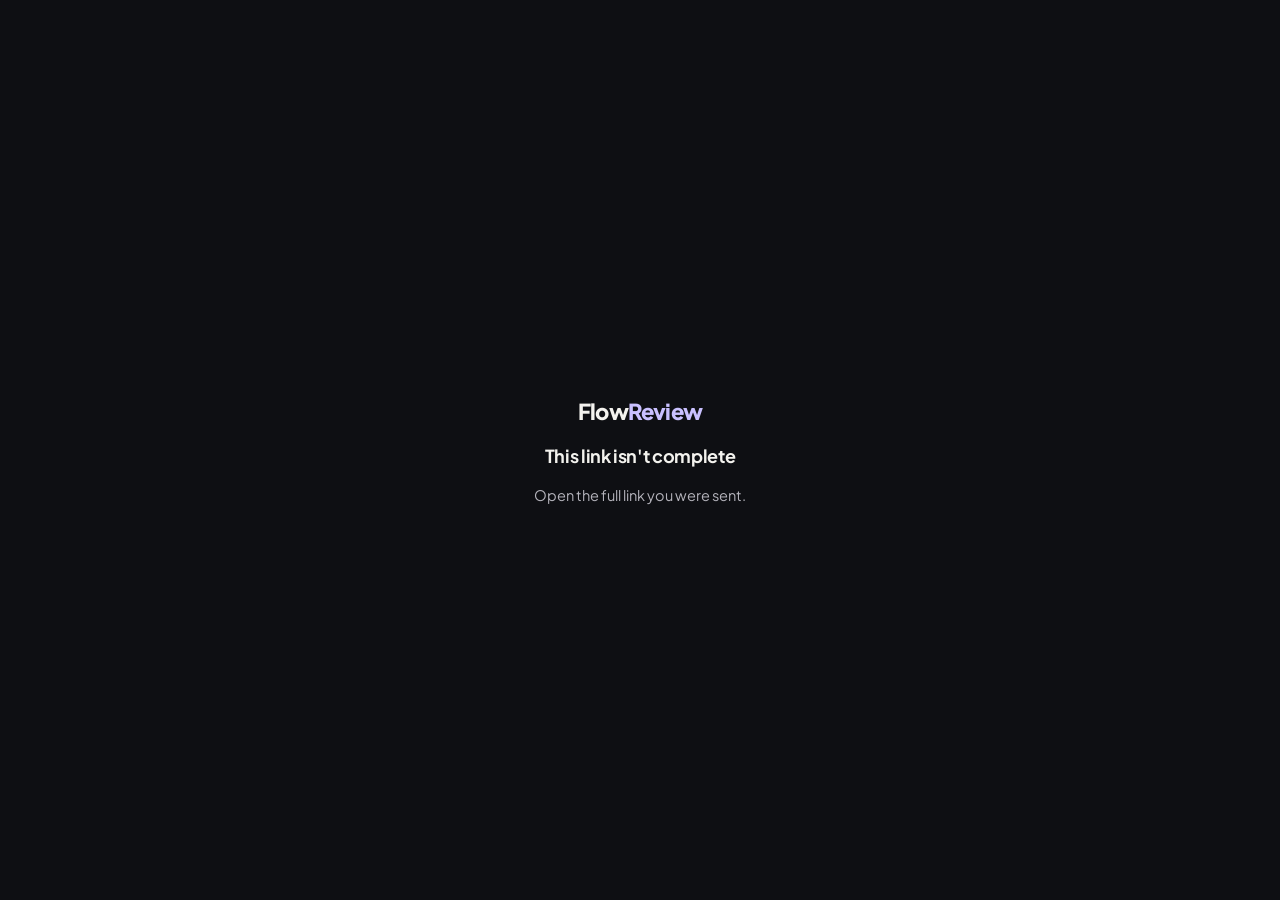
==== commit a2f6f659: "Rename to FlowReview; wordmark instead of the CreativeFlow logo; new app icons Co-Authored-By: Claud" ====
--- a/review/index.html
+++ b/review/index.html
@@ -3,7 +3,7 @@
 <head>
 <meta charset="UTF-8">
 <meta name="viewport" content="width=device-width, initial-scale=1.0, viewport-fit=cover">
-<title>Review | CreativeFlow Uploader</title>
+<title>Review | FlowReview</title>
 <meta name="robots" content="noindex, nofollow">
 <meta name="referrer" content="no-referrer">
 <meta name="theme-color" content="#0e0f13">
@@ -14,12 +14,12 @@
 <link href="https://fonts.googleapis.com/css2?family=Plus+Jakarta+Sans:wght@400;500;600;700;800&display=swap" rel="stylesheet">
 <link rel="stylesheet" href="/assets/app.css">
 <style>
-  .brand{ flex: none; display: grid; place-items: center; width: 34px; height: 34px; }
-  .brand img{ width: 28px; height: 28px; }
+  .brand{ flex: none; font-weight: 800; font-size: 16px; letter-spacing: -0.035em; text-decoration: none; padding-right: 4px; }
+  .brand span, .wordmark span{ color: var(--accent-ink); }
+  .wordmark{ font-weight: 800; font-size: 22px; letter-spacing: -0.035em; color: var(--text); }
   .msg{ min-height: 100vh; min-height: 100dvh; display: grid; place-items: center; padding: 24px; text-align: center; }
   .msg .card{ max-width: 420px; display: grid; gap: 14px; justify-items: center; color: var(--text-dim); line-height: 1.55; }
-  .msg .card img{ width: 44px; height: 44px; }
-  .msg .card strong{ color: var(--text); font-size: 18px; letter-spacing: -0.02em; }
+    .msg .card strong{ color: var(--text); font-size: 18px; letter-spacing: -0.02em; }
   .made{ display: block; text-align: center; padding: 10px; font-size: 11.5px; color: var(--muted); text-decoration: none; border-top: 1px solid var(--line); }
   .made b{ color: var(--text-dim); }
   .made:hover b{ color: var(--text); }
@@ -32,11 +32,11 @@
 </head>
 <body>
 
-<div class="msg" id="msgView"><div class="card"><img src="/favicon.png" alt="" width="44" height="44"><strong id="msgTitle">Loading the review…</strong><span id="msgText"></span></div></div>
+<div class="msg" id="msgView"><div class="card"><span class="wordmark">Flow<span>Review</span></span><strong id="msgTitle">Loading the review…</strong><span id="msgText"></span></div></div>
 
 <div class="rv" id="app" hidden>
   <header class="rv-top">
-    <a class="brand" href="/" target="_blank" rel="noopener" aria-label="CreativeFlow Uploader"><img src="/favicon.png" alt="" width="28" height="28"></a>
+    <a class="brand" href="/" target="_blank" rel="noopener" aria-label="FlowReview">Flow<span>Review</span></a>
     <div class="t"><h1 id="title"></h1><div class="sub" id="sub"></div></div>
     <select id="version" aria-label="Version"></select>
     <span class="pill" id="status"></span>
@@ -61,7 +61,7 @@
         </div>
         <div class="as" id="asLine"></div>
       </div>
-      <a class="made" href="/" target="_blank" rel="noopener">Made with <b>CreativeFlow Uploader</b></a>
+      <a class="made" href="/" target="_blank" rel="noopener">Made with <b>FlowReview</b></a>
     </aside>
   </div>
 </div>
--- a/assets/app.css
+++ b/assets/app.css
@@ -1,4 +1,4 @@
-/* CreativeFlow Uploader: shared look for the editor app and the client review page. */
+/* FlowReview: shared look for the editor app and the client review page. */
 :root{
   --ink: #0e0f13; --ink-2: #15161c; --ink-3: #1c1d25; --ink-4: #262732;
   --text: #f3f2ee; --text-dim: #b4b3bb; --muted: #85848e;
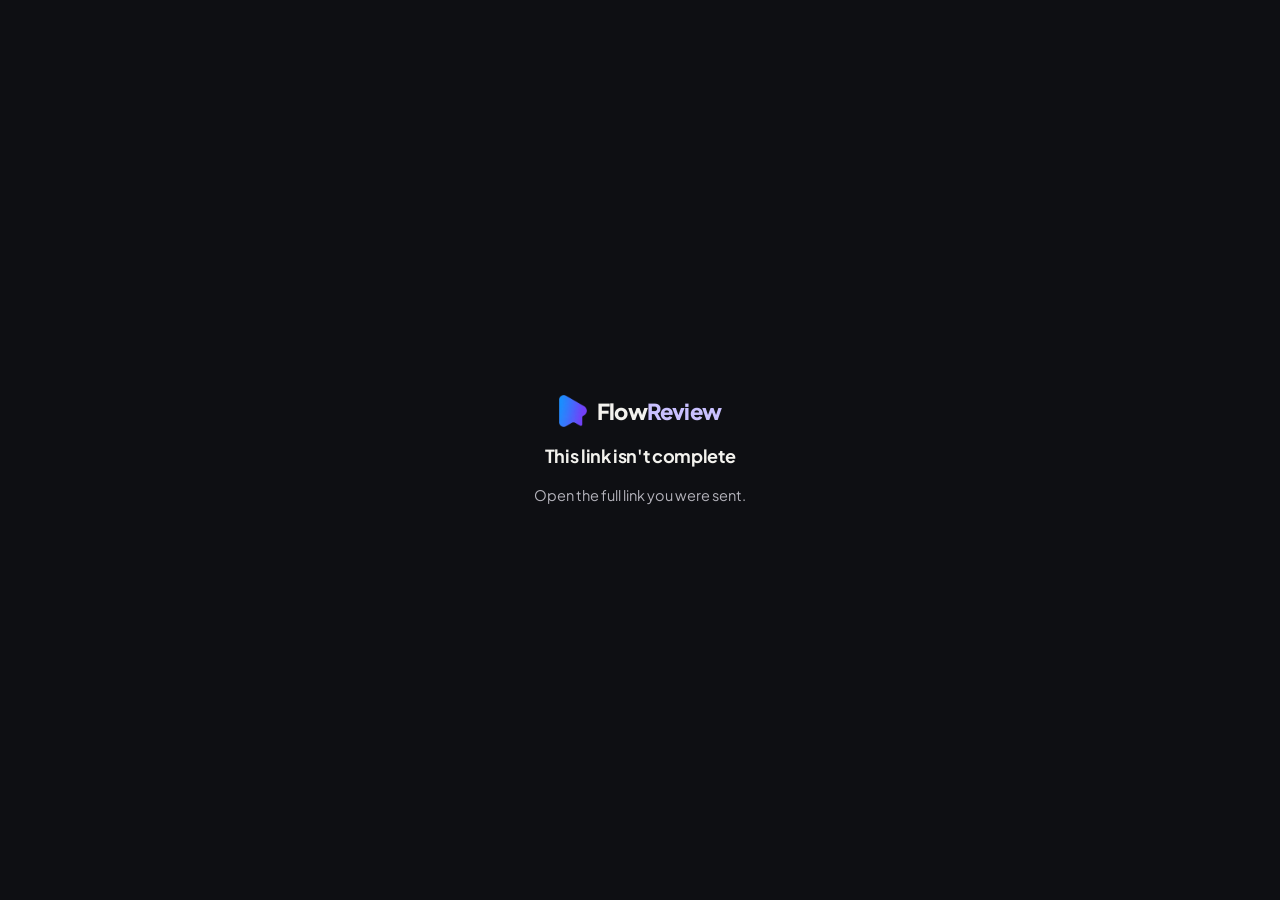
==== commit f0dd603d: "Add the FlowReview logo next to the name; tab and app icons use it too Co-Authored-By: Claude Opus 5" ====
--- a/review/index.html
+++ b/review/index.html
@@ -14,9 +14,12 @@
 <link href="https://fonts.googleapis.com/css2?family=Plus+Jakarta+Sans:wght@400;500;600;700;800&display=swap" rel="stylesheet">
 <link rel="stylesheet" href="/assets/app.css">
 <style>
-  .brand{ flex: none; font-weight: 800; font-size: 16px; letter-spacing: -0.035em; text-decoration: none; padding-right: 4px; }
-  .brand span, .wordmark span{ color: var(--accent-ink); }
-  .wordmark{ font-weight: 800; font-size: 22px; letter-spacing: -0.035em; color: var(--text); }
+  .brand{ display: flex; align-items: center; gap: 8px; flex: none; font-weight: 800; font-size: 16px; letter-spacing: -0.035em; text-decoration: none; padding-right: 4px; }
+  .brand .wm, .wordmark .wm{ color: var(--text); }
+  .brand .wm span, .wordmark .wm span{ color: var(--accent-ink); }
+  .brand .logo{ width: 20px; height: auto; }
+  .wordmark .logo{ width: 28px; height: auto; }
+  .wordmark{ display: flex; align-items: center; gap: 10px; font-weight: 800; font-size: 22px; letter-spacing: -0.035em; color: var(--text); }
   .msg{ min-height: 100vh; min-height: 100dvh; display: grid; place-items: center; padding: 24px; text-align: center; }
   .msg .card{ max-width: 420px; display: grid; gap: 14px; justify-items: center; color: var(--text-dim); line-height: 1.55; }
     .msg .card strong{ color: var(--text); font-size: 18px; letter-spacing: -0.02em; }
@@ -32,11 +35,11 @@
 </head>
 <body>
 
-<div class="msg" id="msgView"><div class="card"><span class="wordmark">Flow<span>Review</span></span><strong id="msgTitle">Loading the review…</strong><span id="msgText"></span></div></div>
+<div class="msg" id="msgView"><div class="card"><span class="wordmark"><img class="logo" src="/logo.png" alt="" width="28" height="33"><span class="wm">Flow<span>Review</span></span></span><strong id="msgTitle">Loading the review…</strong><span id="msgText"></span></div></div>
 
 <div class="rv" id="app" hidden>
   <header class="rv-top">
-    <a class="brand" href="/" target="_blank" rel="noopener" aria-label="FlowReview">Flow<span>Review</span></a>
+    <a class="brand" href="/" target="_blank" rel="noopener" aria-label="FlowReview"><img class="logo" src="/logo.png" alt="" width="20" height="23"><span class="wm">Flow<span>Review</span></span></a>
     <div class="t"><h1 id="title"></h1><div class="sub" id="sub"></div></div>
     <select id="version" aria-label="Version"></select>
     <span class="pill" id="status"></span>
